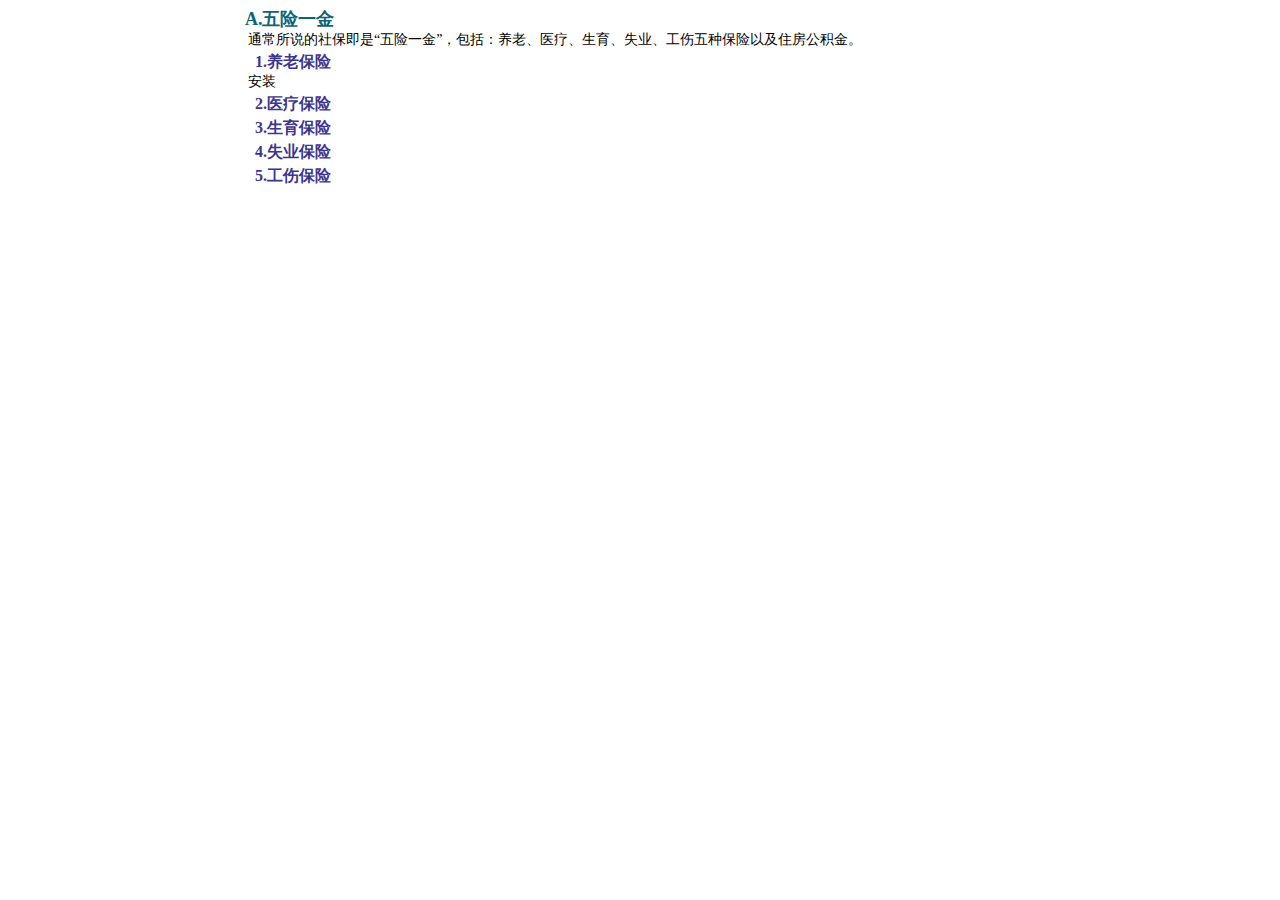
==== doc/index.html @ b6be00ab "2" ====
﻿<!DOCTYPE html>
<html lang="en">
<head>
    <meta charset="UTF-8">
    <title>五险一金和个税的计算方法</title>
    <link rel="stylesheet" href="../style.css" type="text/css" />
</head>
<body>
    <div>
        <h1>A.五险一金</h1>
        <span>通常所说的社保即是“五险一金”，包括：养老、医疗、生育、失业、工伤五种保险以及住房公积金。</span>

        <h2>1.养老保险</h2>
        <span>安装</span>

        <h2>2.医疗保险</h2>

        <h2>3.生育保险</h2>

        <h2>4.失业保险</h2>

        <h2>5.工伤保险</h2>
    </div>
</body>
</html>
---- style.css ----
body {
    font-size: 14px;
    margin: 0 auto 0 auto;
    padding: 2px;
    width: 800px;
}

pre {
    white-space: pre-wrap;
    tab-width: 4;
    margin: 1px;
    padding: 15px;
    background-color: #dbd5d5;
}

h1 {
    font-weight: bold;
    font-size: 18px;
    margin: 3px 0 0 0;
    padding: 0;
    color: #0c6575
}

h2 {
    font-weight: bold;
    font-size: 16px;
    margin: 3px 0 0 10px;
    padding: 0;
    color: #3d368e
}

div {
    margin: 5px 5px 20px 5px;
}

span {
    margin: 3px;
}
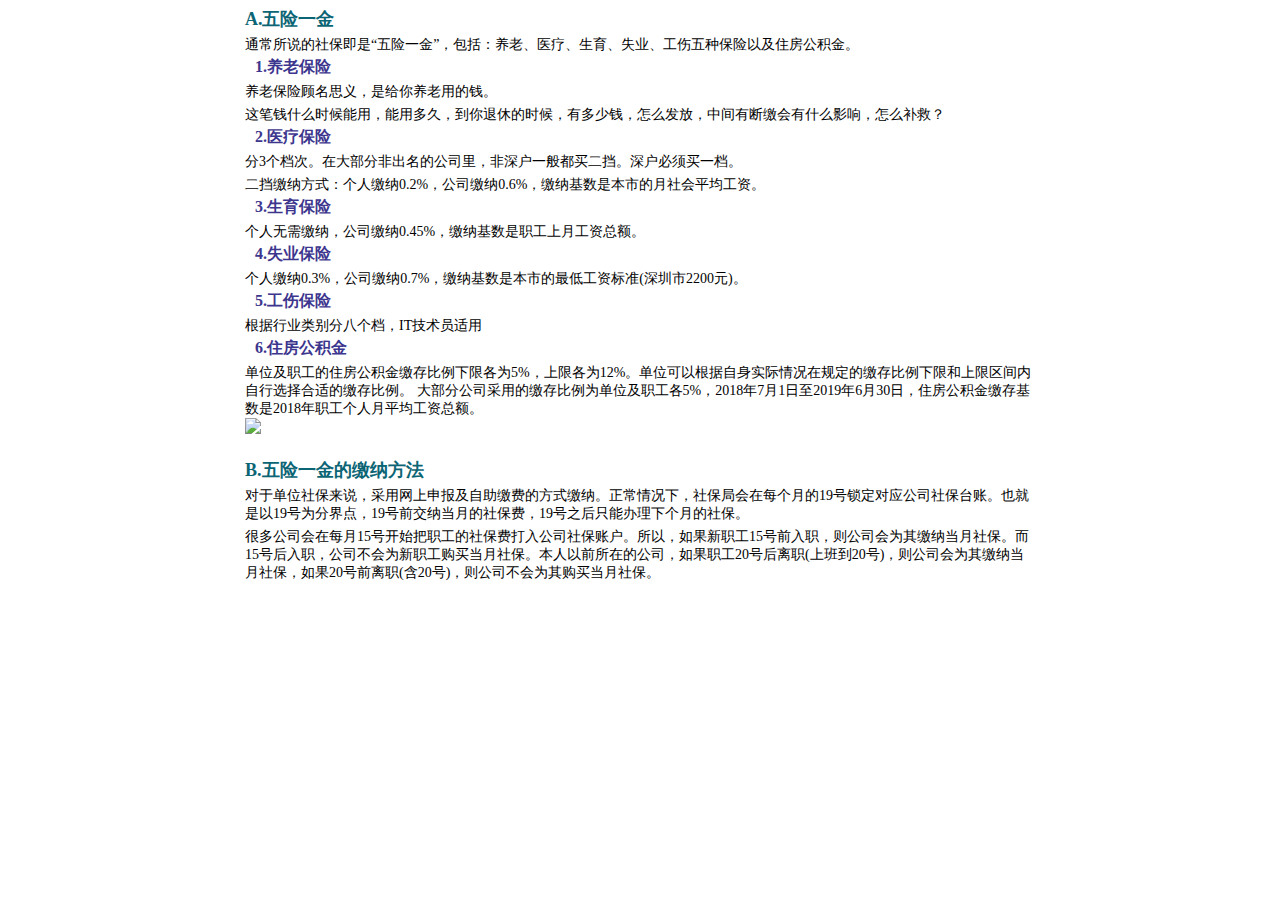
==== commit 1e95259d: "2" ====
--- a/doc/index.html
+++ b/doc/index.html
@@ -11,15 +11,34 @@
         <span>通常所说的社保即是“五险一金”，包括：养老、医疗、生育、失业、工伤五种保险以及住房公积金。</span>
 
         <h2>1.养老保险</h2>
-        <span>安装</span>
+        <span>养老保险顾名思义，是给你养老用的钱。<br /></span>
+        <span>这笔钱什么时候能用，能用多久，到你退休的时候，有多少钱，怎么发放，中间有断缴会有什么影响，怎么补救？</span>
 
         <h2>2.医疗保险</h2>
+        <span>分3个档次。在大部分非出名的公司里，非深户一般都买二挡。深户必须买一档。<br /></span>
+        <span>二挡缴纳方式：个人缴纳0.2%，公司缴纳0.6%，缴纳基数是本市的月社会平均工资。</span>
 
         <h2>3.生育保险</h2>
+        <span>个人无需缴纳，公司缴纳0.45%，缴纳基数是职工上月工资总额。</span>
 
         <h2>4.失业保险</h2>
+        <span>个人缴纳0.3%，公司缴纳0.7%，缴纳基数是本市的最低工资标准(深圳市2200元)。</span>
 
         <h2>5.工伤保险</h2>
+        <span>根据行业类别分八个档，IT技术员适用</span>
+
+        <h2>6.住房公积金</h2>
+        <span>
+            单位及职工的住房公积金缴存比例下限各为5%，上限各为12%。单位可以根据自身实际情况在规定的缴存比例下限和上限区间内自行选择合适的缴存比例。
+            大部分公司采用的缴存比例为单位及职工各5%，2018年7月1日至2019年6月30日，住房公积金缴存基数是2018年职工个人月平均工资总额。
+        </span>
+		<img src="深圳市职工社会保险缴费比例及缴费基数表2019.png" />
     </div>
+	<div>
+		<h1>B.五险一金的缴纳方法</h1>
+		<span>对于单位社保来说，采用网上申报及自助缴费的方式缴纳。正常情况下，社保局会在每个月的19号锁定对应公司社保台账。也就是以19号为分界点，19号前交纳当月的社保费，19号之后只能办理下个月的社保。<br/></span>
+		<span>很多公司会在每月15号开始把职工的社保费打入公司社保账户。所以，如果新职工15号前入职，则公司会为其缴纳当月社保。而15号后入职，公司不会为新职工购买当月社保。本人以前所在的公司，如果职工20号后离职(上班到20号)，则公司会为其缴纳当月社保，如果20号前离职(含20号)，则公司不会为其购买当月社保。</span>
+	</div>
+
 </body>
 </html>
--- a/style.css
+++ b/style.css
@@ -34,5 +34,7 @@
 }
 
 span {
-    margin: 3px;
+    margin: 5px 0 0 0;
+	padding: 0;
+	display: block;
 }
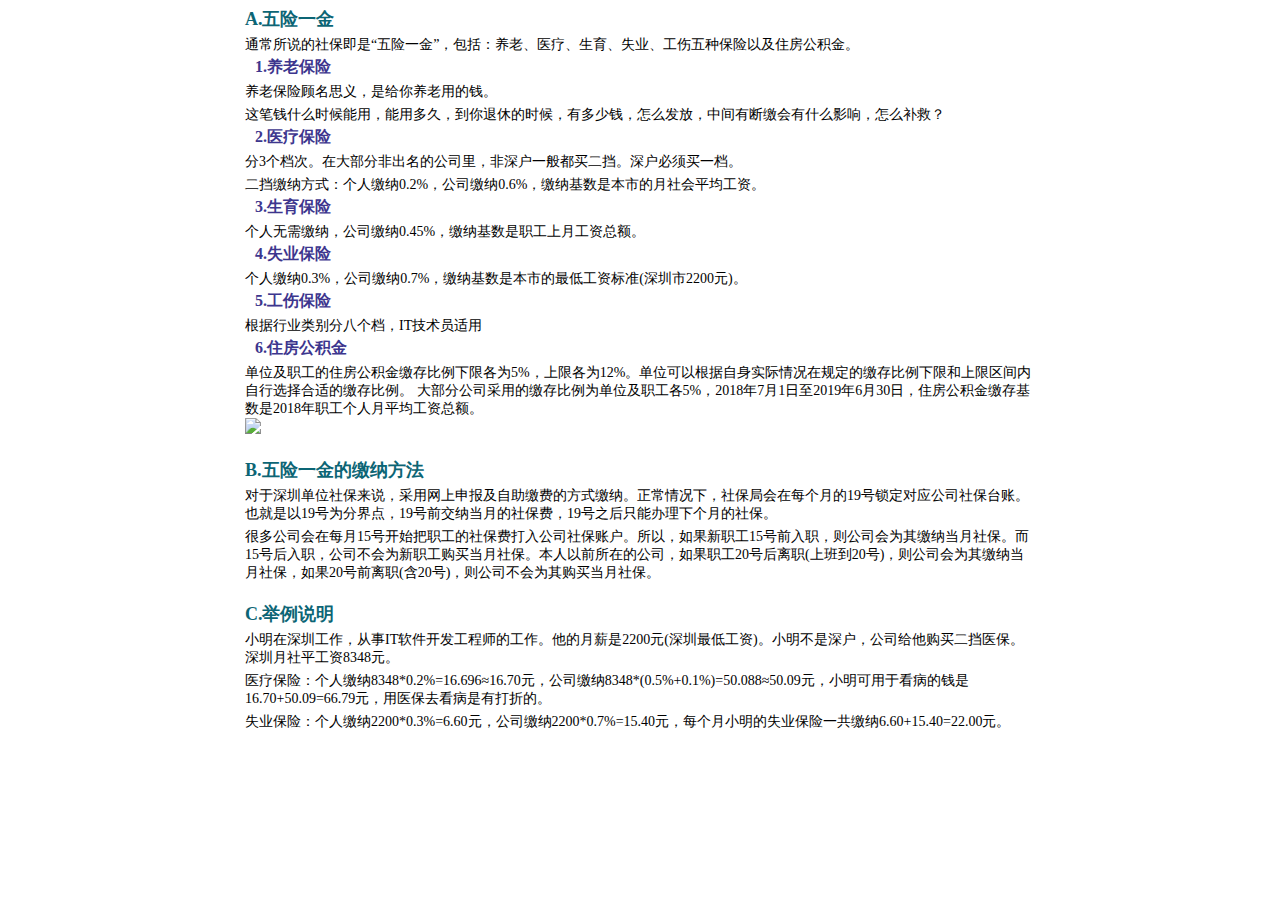
==== commit 2d58c804: "2" ====
--- a/doc/index.html
+++ b/doc/index.html
@@ -32,13 +32,18 @@
             单位及职工的住房公积金缴存比例下限各为5%，上限各为12%。单位可以根据自身实际情况在规定的缴存比例下限和上限区间内自行选择合适的缴存比例。
             大部分公司采用的缴存比例为单位及职工各5%，2018年7月1日至2019年6月30日，住房公积金缴存基数是2018年职工个人月平均工资总额。
         </span>
-		<img src="深圳市职工社会保险缴费比例及缴费基数表2019.png" />
+        <img src="深圳市职工社会保险缴费比例及缴费基数表2019.png" />
     </div>
-	<div>
-		<h1>B.五险一金的缴纳方法</h1>
-		<span>对于单位社保来说，采用网上申报及自助缴费的方式缴纳。正常情况下，社保局会在每个月的19号锁定对应公司社保台账。也就是以19号为分界点，19号前交纳当月的社保费，19号之后只能办理下个月的社保。<br/></span>
-		<span>很多公司会在每月15号开始把职工的社保费打入公司社保账户。所以，如果新职工15号前入职，则公司会为其缴纳当月社保。而15号后入职，公司不会为新职工购买当月社保。本人以前所在的公司，如果职工20号后离职(上班到20号)，则公司会为其缴纳当月社保，如果20号前离职(含20号)，则公司不会为其购买当月社保。</span>
-	</div>
-
+    <div>
+        <h1>B.五险一金的缴纳方法</h1>
+        <span>对于深圳单位社保来说，采用网上申报及自助缴费的方式缴纳。正常情况下，社保局会在每个月的19号锁定对应公司社保台账。也就是以19号为分界点，19号前交纳当月的社保费，19号之后只能办理下个月的社保。<br /></span>
+        <span>很多公司会在每月15号开始把职工的社保费打入公司社保账户。所以，如果新职工15号前入职，则公司会为其缴纳当月社保。而15号后入职，公司不会为新职工购买当月社保。本人以前所在的公司，如果职工20号后离职(上班到20号)，则公司会为其缴纳当月社保，如果20号前离职(含20号)，则公司不会为其购买当月社保。</span>
+    </div>
+    <div>
+        <h1>C.举例说明</h1>
+        <span>小明在深圳工作，从事IT软件开发工程师的工作。他的月薪是2200元(深圳最低工资)。小明不是深户，公司给他购买二挡医保。深圳月社平工资8348元。<br /></span>
+        <span>医疗保险：个人缴纳8348*0.2%=16.696≈16.70元，公司缴纳8348*(0.5%+0.1%)=50.088≈50.09元，小明可用于看病的钱是16.70+50.09=66.79元，用医保去看病是有打折的。<br /></span>
+        <span>失业保险：个人缴纳2200*0.3%=6.60元，公司缴纳2200*0.7%=15.40元，每个月小明的失业保险一共缴纳6.60+15.40=22.00元。</span>
+    </div>
 </body>
 </html>
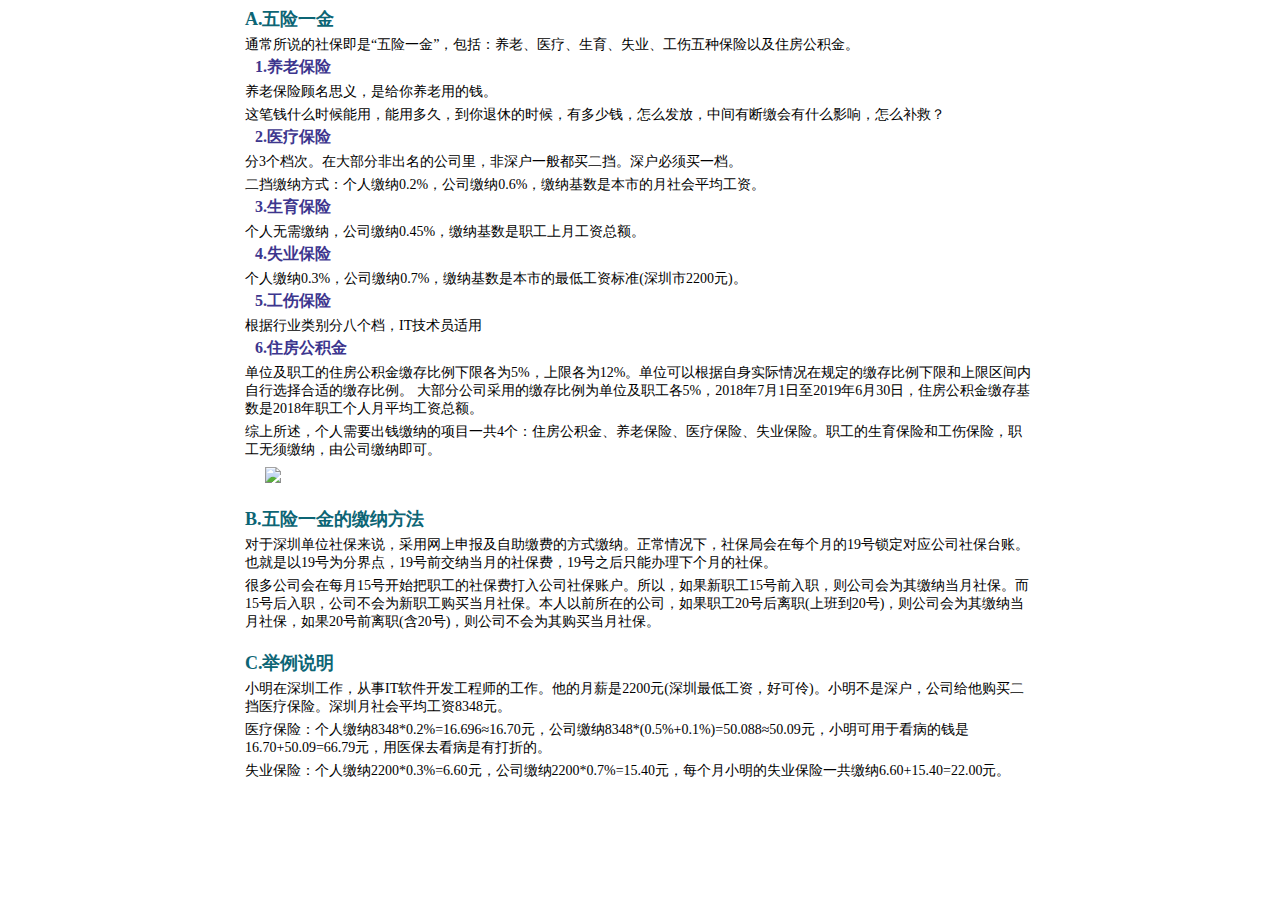
==== commit a5314473: "2" ====
--- a/doc/index.html
+++ b/doc/index.html
@@ -32,7 +32,9 @@
             单位及职工的住房公积金缴存比例下限各为5%，上限各为12%。单位可以根据自身实际情况在规定的缴存比例下限和上限区间内自行选择合适的缴存比例。
             大部分公司采用的缴存比例为单位及职工各5%，2018年7月1日至2019年6月30日，住房公积金缴存基数是2018年职工个人月平均工资总额。
         </span>
-        <img src="深圳市职工社会保险缴费比例及缴费基数表2019.png" />
+        <h2></h2>
+        <span>综上所述，个人需要出钱缴纳的项目一共4个：住房公积金、养老保险、医疗保险、失业保险。职工的生育保险和工伤保险，职工无须缴纳，由公司缴纳即可。</span>
+        <img style="margin-left:20px;padding-top:8px;" src="深圳市职工社会保险缴费比例及缴费基数表2019.png" />
     </div>
     <div>
         <h1>B.五险一金的缴纳方法</h1>
@@ -41,7 +43,7 @@
     </div>
     <div>
         <h1>C.举例说明</h1>
-        <span>小明在深圳工作，从事IT软件开发工程师的工作。他的月薪是2200元(深圳最低工资)。小明不是深户，公司给他购买二挡医保。深圳月社平工资8348元。<br /></span>
+        <span>小明在深圳工作，从事IT软件开发工程师的工作。他的月薪是2200元(深圳最低工资，好可伶)。小明不是深户，公司给他购买二挡医疗保险。深圳月社会平均工资8348元。<br /></span>
         <span>医疗保险：个人缴纳8348*0.2%=16.696≈16.70元，公司缴纳8348*(0.5%+0.1%)=50.088≈50.09元，小明可用于看病的钱是16.70+50.09=66.79元，用医保去看病是有打折的。<br /></span>
         <span>失业保险：个人缴纳2200*0.3%=6.60元，公司缴纳2200*0.7%=15.40元，每个月小明的失业保险一共缴纳6.60+15.40=22.00元。</span>
     </div>
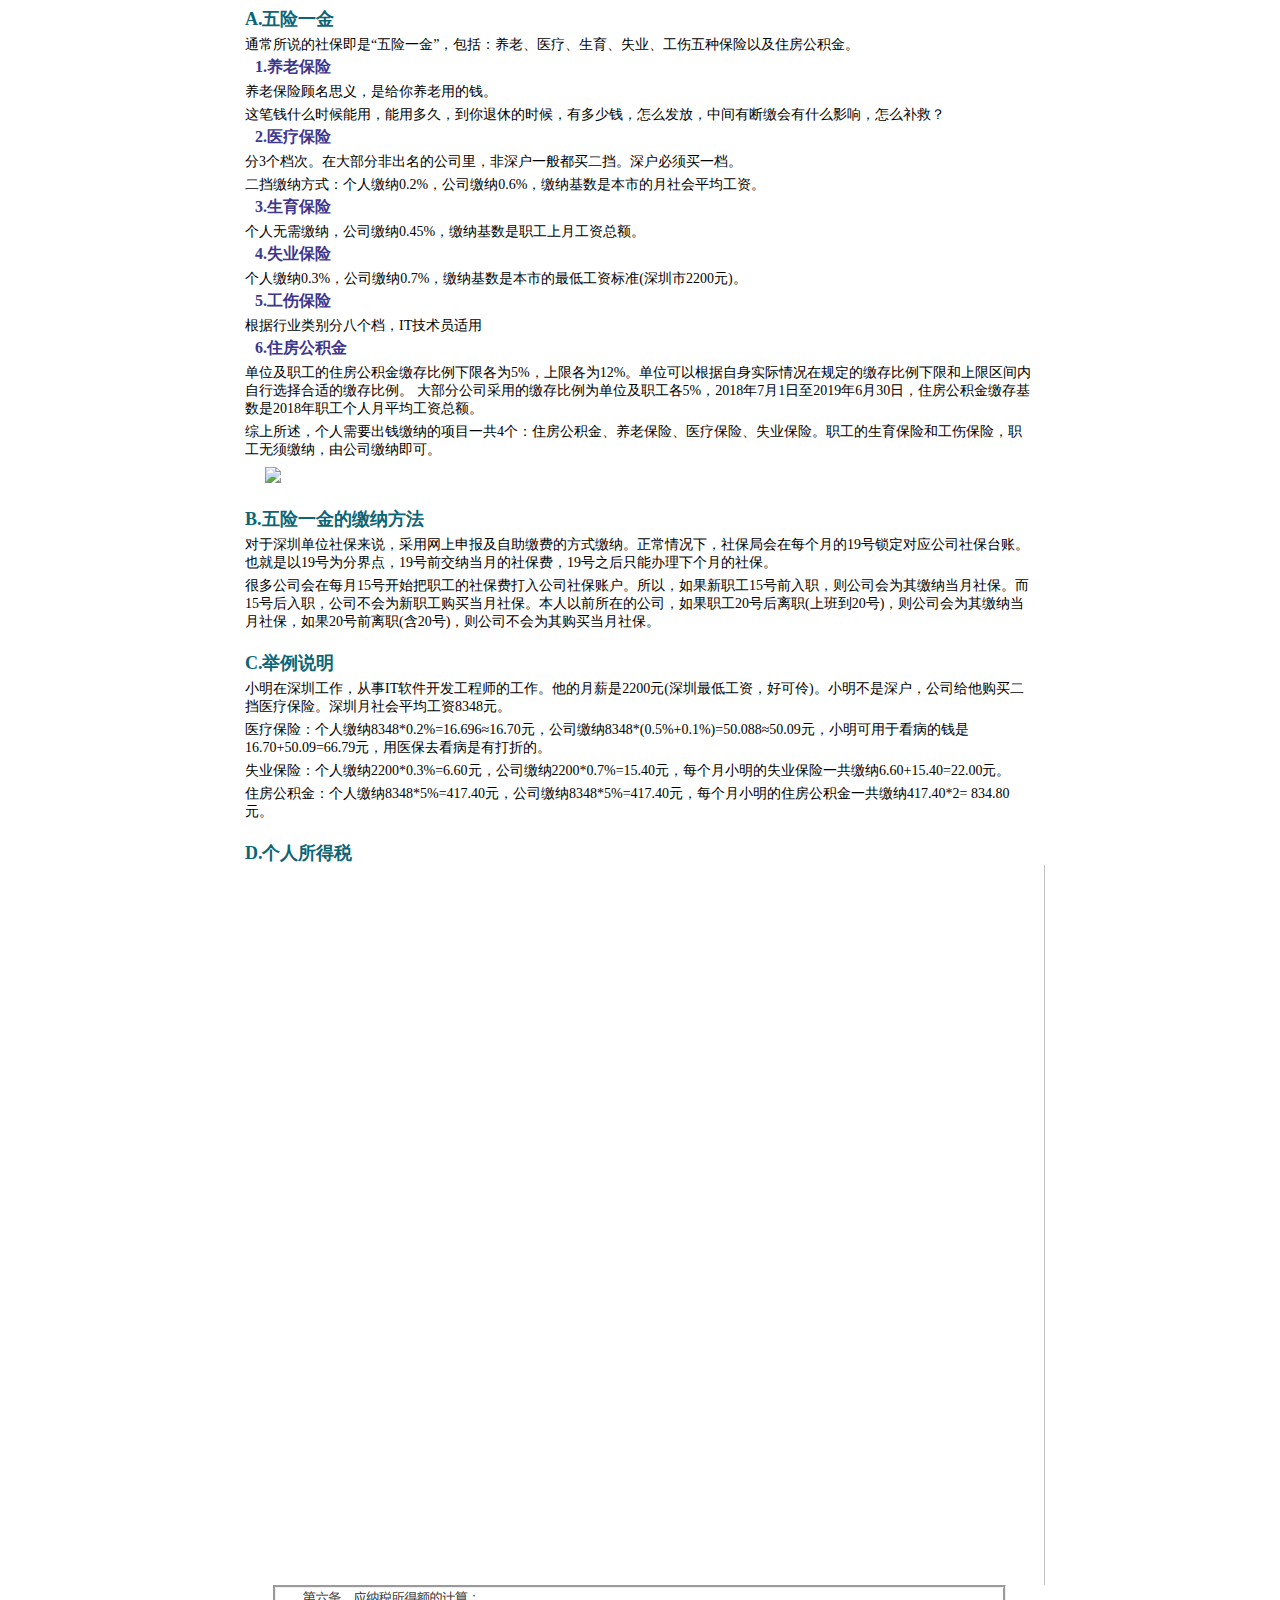
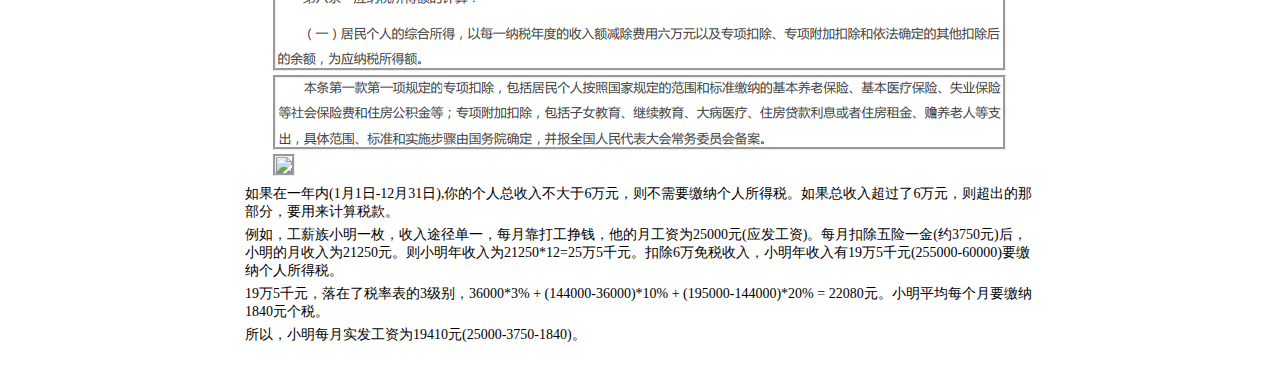
==== commit 9b59e244: "2" ====
--- a/doc/index.html
+++ b/doc/index.html
@@ -45,7 +45,21 @@
         <h1>C.举例说明</h1>
         <span>小明在深圳工作，从事IT软件开发工程师的工作。他的月薪是2200元(深圳最低工资，好可伶)。小明不是深户，公司给他购买二挡医疗保险。深圳月社会平均工资8348元。<br /></span>
         <span>医疗保险：个人缴纳8348*0.2%=16.696≈16.70元，公司缴纳8348*(0.5%+0.1%)=50.088≈50.09元，小明可用于看病的钱是16.70+50.09=66.79元，用医保去看病是有打折的。<br /></span>
-        <span>失业保险：个人缴纳2200*0.3%=6.60元，公司缴纳2200*0.7%=15.40元，每个月小明的失业保险一共缴纳6.60+15.40=22.00元。</span>
+        <span>失业保险：个人缴纳2200*0.3%=6.60元，公司缴纳2200*0.7%=15.40元，每个月小明的失业保险一共缴纳6.60+15.40=22.00元。<br /></span>
+        <span>住房公积金：个人缴纳8348*5%=417.40元，公司缴纳8348*5%=417.40元，每个月小明的住房公积金一共缴纳417.40*2= 834.80元。</span>
+    </div>
+    <div>
+        <h1>D.个人所得税</h1>
+        <div style="overflow:hidden;width:800px;height:720px;margin:0;padding:0">
+            <img src="个人所得税税率表-综合所得.jpg" style="width:calc(900px * 0.90);height:calc(900px * 0.90);position:relative;left:-10px;top:-50px;" />
+        </div>
+        <img src="deduction.png" style="margin-left:28px;border:groove;" />
+        <img src="deduction2.png" style="margin-left:28px;border:groove;" />
+        <img src="deduction3.png" style="margin-left:28px;border:groove;" />
+        <span>如果在一年内(1月1日-12月31日),你的个人总收入不大于6万元，则不需要缴纳个人所得税。如果总收入超过了6万元，则超出的那部分，要用来计算税款。</span>
+        <span>例如，工薪族小明一枚，收入途径单一，每月靠打工挣钱，他的月工资为25000元(应发工资)。每月扣除五险一金(约3750元)后，小明的月收入为21250元。则小明年收入为21250*12=25万5千元。扣除6万免税收入，小明年收入有19万5千元(255000-60000)要缴纳个人所得税。</span>
+        <span>19万5千元，落在了税率表的3级别，36000*3% + (144000-36000)*10% + (195000-144000)*20% = 22080元。小明平均每个月要缴纳1840元个税。</span>
+        <span>所以，小明每月实发工资为19410元(25000-3750-1840)。</span>
     </div>
 </body>
 </html>
